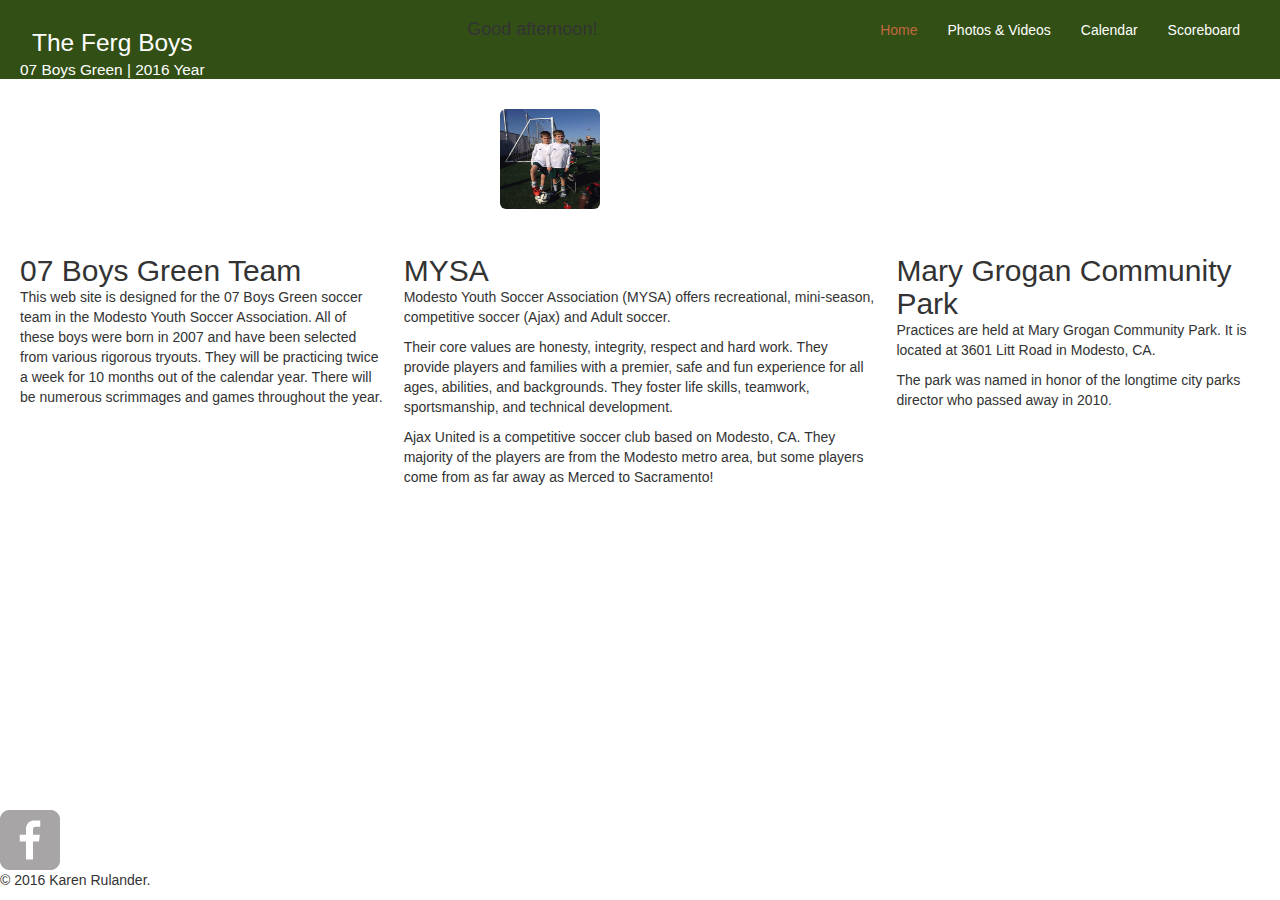
==== index.html @ d18043ae "Major changes to project. Addition of bootstrap,jquery" ====
<!DOCTYPE html>
<html>
  <head>
    <meta charset ="utf-8">
    <title>The Ferg Boys</title>
    <link rel="stylesheet" href="css/normalize.css">
    <!-- <link href='http://fonts.googleapis.com/css?family=Changa+One%7cOpen+Sans:400,400italic,700italic,400,700,800' rel='stylesheet' type='text/css'> -->
    <link href="css/bootstrap.min.css" rel="stylesheet">
    <link rel="stylesheet" href="css/main.css">
    <link rel="stylesheet" href="css/responsive.css">
    <meta name="viewport" content="width=device-width, initial-scale=1.0">
   </head>
  <body>
    <header class="main-header">
      <div>
        <h1 class = "name"><a href="#">The Ferg Boys</a></h1>
        <h2>07 Boys Green |  2016 Year</h2>
      </div>
      <script src="js/greeting.js"></script> 
      <ul class="main-nav">
        <li><a href="index.html" class="selected">Home</a></li>
        <li><a href="PhotoVideo.html">Photos &amp; Videos</a></li>
        <li><a href="calendar.html">Calendar</a></li>
        <li><a href="scoreboard.html">Scoreboard</a></li>
      </ul>
    </header>
    <div class = "profile">
      <img class="profile-pic img-responsive img-rounded" src="img/TheoIsaac_Oct2015.jpg" alt="Isaac &amp;Theo" class="profile-photo">
    </div>






    <div class="main-div row">
      <div class="primary col">
        <h2>07 Boys Green Team</h2>
        <p>This web site is designed for the 07 Boys Green soccer team in the Modesto Youth Soccer Association. All of these boys were born in 2007 and have been selected from various rigorous tryouts. They will be practicing twice a week for 10 months out of the calendar year.  There will be numerous scrimmages and games throughout the year.</p>
      </div> <!--primary-col -->
      <div class = "secondary col">
        <h2>MYSA</h2>
        <p>Modesto Youth Soccer Association (MYSA) offers recreational, mini-season, competitive soccer (Ajax) and Adult soccer.</p>
        <p>Their core values are honesty, integrity, respect and hard work. They provide players and families with a premier, safe and fun experience for all ages, abilities, and backgrounds. They foster life skills, teamwork, sportsmanship, and technical development. </p>
        <p>Ajax United is a competitive soccer club based on Modesto, CA. They majority of the players are from the Modesto metro area, but some players come from as far away as Merced to Sacramento!</p>
      </div> <!-- secondary-col -->
      <div class = "tiertiary col">
        <h2>Mary Grogan Community Park</h2>
        <p>Practices are held at Mary Grogan Community Park. It is located at 3601 Litt Road in Modesto, CA.</p>
        <p>The park was named in honor of the longtime city parks director who passed away in 2010.</p>

      </div> <!-- secondary-col -->
    </div> <!-- main-div -->
    <footer class="main-footer">
      <a href="http://facebook.com/karenrulander"><img src="img/facebook-wrap.png" alt="Facebook Logo" class="social-icon"></a>
      <p>&copy; 2016 Karen Rulander.</p>
    </footer><!-- footer -->
    <script src="http://code.jquery.com/jquery-1.11.3.min.js"></script>
    <script src="js/bootstrap.min.js"</script>
    <script src="js/app.js"></script>
  </body> <!-- body -->
</html>
---- css/main.css ----
/**********************************
GENERAL
***********************************/

body {
  display: flex;
  flex-direction: column;
  min-height: 100vh;

}

.main-footer {
  margin-top: auto;
}

.main-div {
  margin: 0 10px;
}

.col {
  margin: 0 10px;
}

h2 {
  font-size: .5 em;
  margin: -5px 0 0;
  font-weight: normal;
}


.main-header,
.main-nav {
  display: flex;
  flex-direction: column;
  text-align: center;
  margin-right: 10px;
  padding-left: 20px;
  padding-top: 10px;

}

.main-header {
  justify-content: space-between;

}

header {
  margin: 0 0 30px 0;
  padding: 5px 0 0 0;
  width: 100%;
  background-color: #325015 ;
}

.main-nav  {
  list-style: none;
}

.main-header a,
.main-header div {
  color: white;
}


.main-header div h1 {
  font-size: 1.75em;
}
.main-header div h2 {
  font-size: 1.1em;
}

.main-nav  a {
  padding-top: 50px;
  margin-right: 30px;
  color: white;
}

/* selected nav link */
.main-nav a.selected, .main-nav a:hover{
  color: #C2673f;
}

.profile {
  height: 100px;
  margin-left: 500px;
  margin-bottom: 50px;
  /*background-color: blue;*/
  /*width: 20px;*/

}
.profile-pic {
  height: 100px;
  width: 100px;
}


/**********************************
     Media Queries
Home Page .main-div SETUP  (Flexbox)
***********************************/

@media (min-width: 769px) {

  .main-header,
  .main-nav,
  .row   {
    display: flex;
    flex-direction: row;
  }

  .col {
    flex: 1;
  }

  .main-header {
    justify-content: space-between;

  }
}

@media (min-width: 1025px) {

  .secondary {
    flex: 1.3;
  }
}









/* end */
---- css/responsive.css ----
/* On larger screens:
    Hide the drop down menu
    Show the navigation links
*/

@media (min-width: 769px) {

  .row {
    display: flex;
  }

}
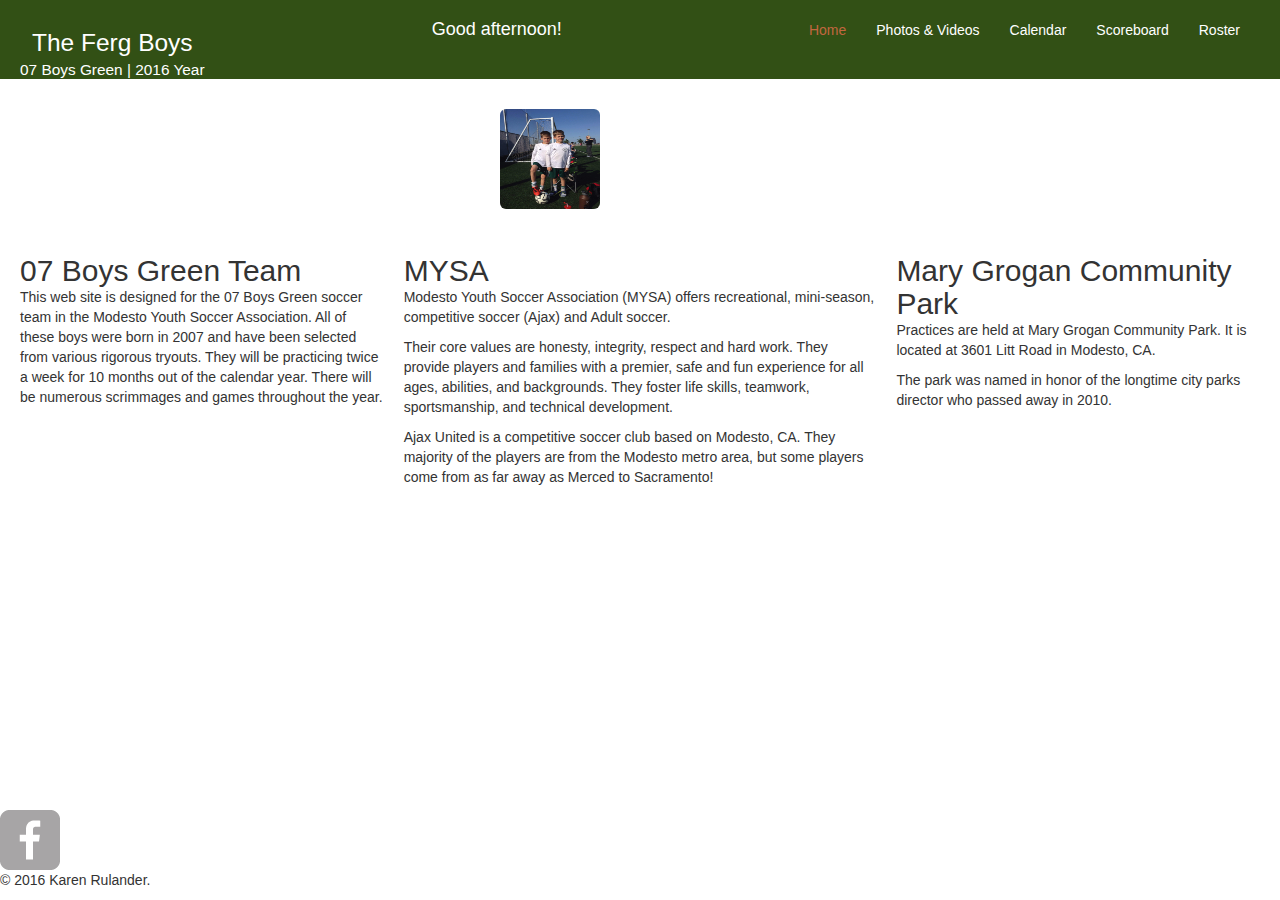
==== commit ee432549: "addition of team roaster page and add player form" ====
--- a/index.html
+++ b/index.html
@@ -16,24 +16,20 @@
         <h1 class = "name"><a href="#">The Ferg Boys</a></h1>
         <h2>07 Boys Green |  2016 Year</h2>
       </div>
-      <script src="js/greeting.js"></script> 
+      <script src="js/greeting.js"></script>
       <ul class="main-nav">
         <li><a href="index.html" class="selected">Home</a></li>
         <li><a href="PhotoVideo.html">Photos &amp; Videos</a></li>
         <li><a href="calendar.html">Calendar</a></li>
         <li><a href="scoreboard.html">Scoreboard</a></li>
+        <li><a href="roster.html">Roster</a></li>
+
       </ul>
     </header>
     <div class = "profile">
       <img class="profile-pic img-responsive img-rounded" src="img/TheoIsaac_Oct2015.jpg" alt="Isaac &amp;Theo" class="profile-photo">
     </div>
-
-
-
-
-
-
-    <div class="main-div row">
+      <div class="main-div row">
       <div class="primary col">
         <h2>07 Boys Green Team</h2>
         <p>This web site is designed for the 07 Boys Green soccer team in the Modesto Youth Soccer Association. All of these boys were born in 2007 and have been selected from various rigorous tryouts. They will be practicing twice a week for 10 months out of the calendar year.  There will be numerous scrimmages and games throughout the year.</p>
--- a/css/main.css
+++ b/css/main.css
@@ -92,6 +92,24 @@
   width: 100px;
 }
 
+h3 {
+  color: green;
+}
+
+h4 {
+  color: white;
+}
+
+/**********************************
+     Team Roster
+***********************************/
+.rosterList {
+  margin: 20px 20px;
+  font-size: 20px;
+  color: green;
+}
+
+
 
 /**********************************
      Media Queries
@@ -127,9 +145,4 @@
 
 
 
-
-
-
-
-
 /* end */
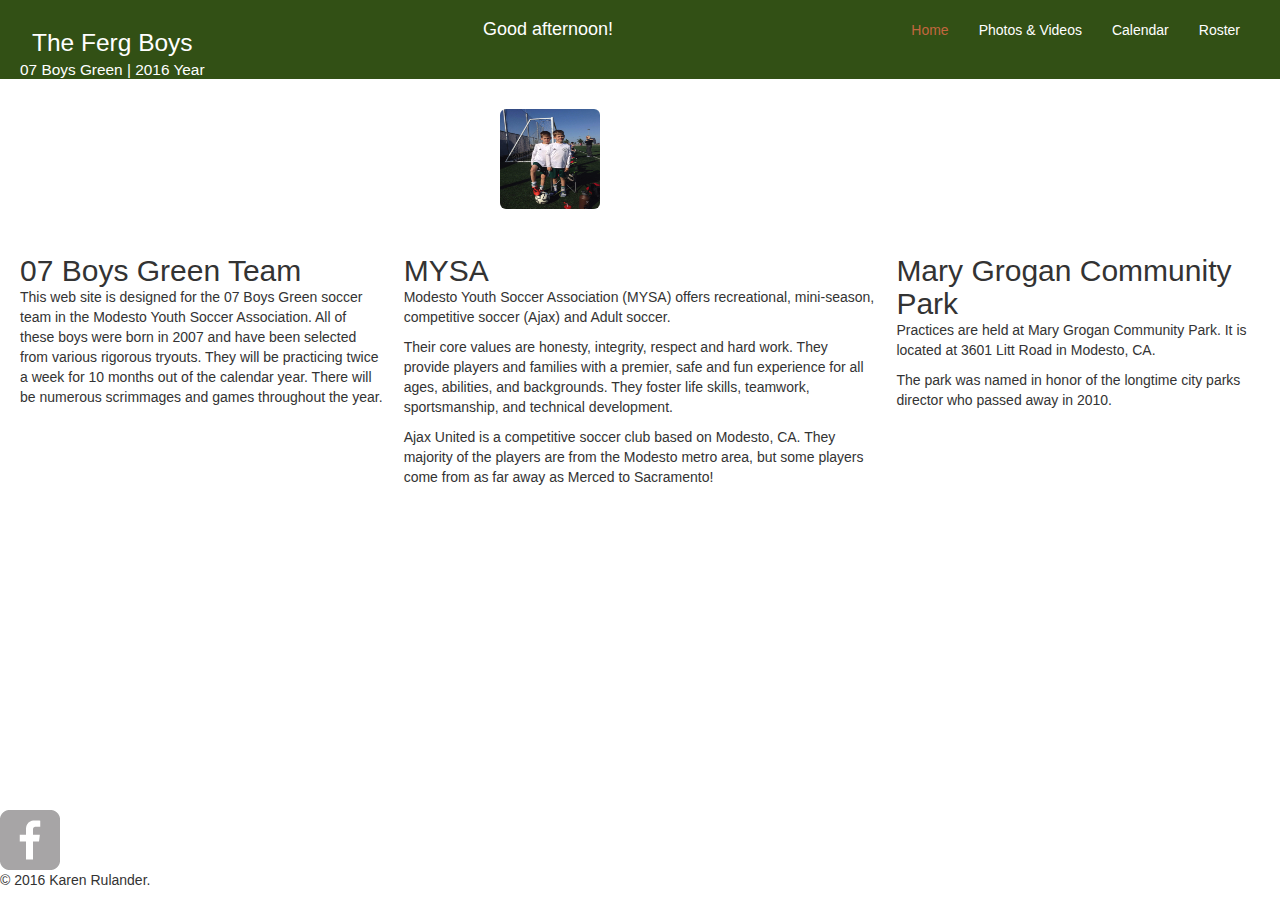
==== commit 809b49f1: "added angular 3/7/16" ====
--- a/index.html
+++ b/index.html
@@ -21,12 +21,12 @@
         <li><a href="index.html" class="selected">Home</a></li>
         <li><a href="PhotoVideo.html">Photos &amp; Videos</a></li>
         <li><a href="calendar.html">Calendar</a></li>
-        <li><a href="scoreboard.html">Scoreboard</a></li>
+        <!-- <li><a href="scoreboard.html">Scoreboard</a></li> -->
         <li><a href="roster.html">Roster</a></li>
 
       </ul>
     </header>
-    <div class = "profile">
+    <div class = "profile hidden-sm">
       <img class="profile-pic img-responsive img-rounded" src="img/TheoIsaac_Oct2015.jpg" alt="Isaac &amp;Theo" class="profile-photo">
     </div>
       <div class="main-div row">
@@ -53,6 +53,12 @@
     </footer><!-- footer -->
     <script src="http://code.jquery.com/jquery-1.11.3.min.js"></script>
     <script src="js/bootstrap.min.js"</script>
-    <script src="js/app.js"></script>
+    <!-- <script src="vendor/angular.js" type="text/javascript"></script>
+    <script src="scripts/app.js" type="text/javascript"></script>
+    <script src="scripts/controllers/main.js" type="text/javascript"></script>
+    <script src="scripts/services/data.js" type="text/javascript"></script>
+    <script src="scripts/directives/todos.js" type="text/javascript"></script> -->
+
+    <!-- <script src="js/mobilemenuapp.js"></script> -->
   </body> <!-- body -->
 </html>
--- a/css/main.css
+++ b/css/main.css
@@ -36,12 +36,10 @@
   margin-right: 10px;
   padding-left: 20px;
   padding-top: 10px;
-
 }
 
 .main-header {
   justify-content: space-between;
-
 }
 
 header {
@@ -59,7 +57,6 @@
 .main-header div {
   color: white;
 }
-
 
 .main-header div h1 {
   font-size: 1.75em;
@@ -99,6 +96,44 @@
 h4 {
   color: white;
 }
+
+/**********************************
+PAGE: Photos / Videos
+***********************************/
+img {
+
+  max-width: 100%;
+}
+
+#wrapper {
+  max-width: 940px;
+  margin: 0 auto;
+  padding: 0 5%;
+}
+#gallery {
+  margin: 0;
+  padding: 0;
+  list-style: none;
+}
+
+#gallery li{
+  float: left;
+  width: 45%;
+  margin: 2.5%;
+  background-color: #f5f5f5;
+  color: #bdc3c7;
+
+}
+
+#gallery li a p {
+  margin: 0;
+  padding: 5%;
+  font-size: 0.75em;
+  color: #bdc3c7;
+
+}
+
+
 
 /**********************************
      Team Roster
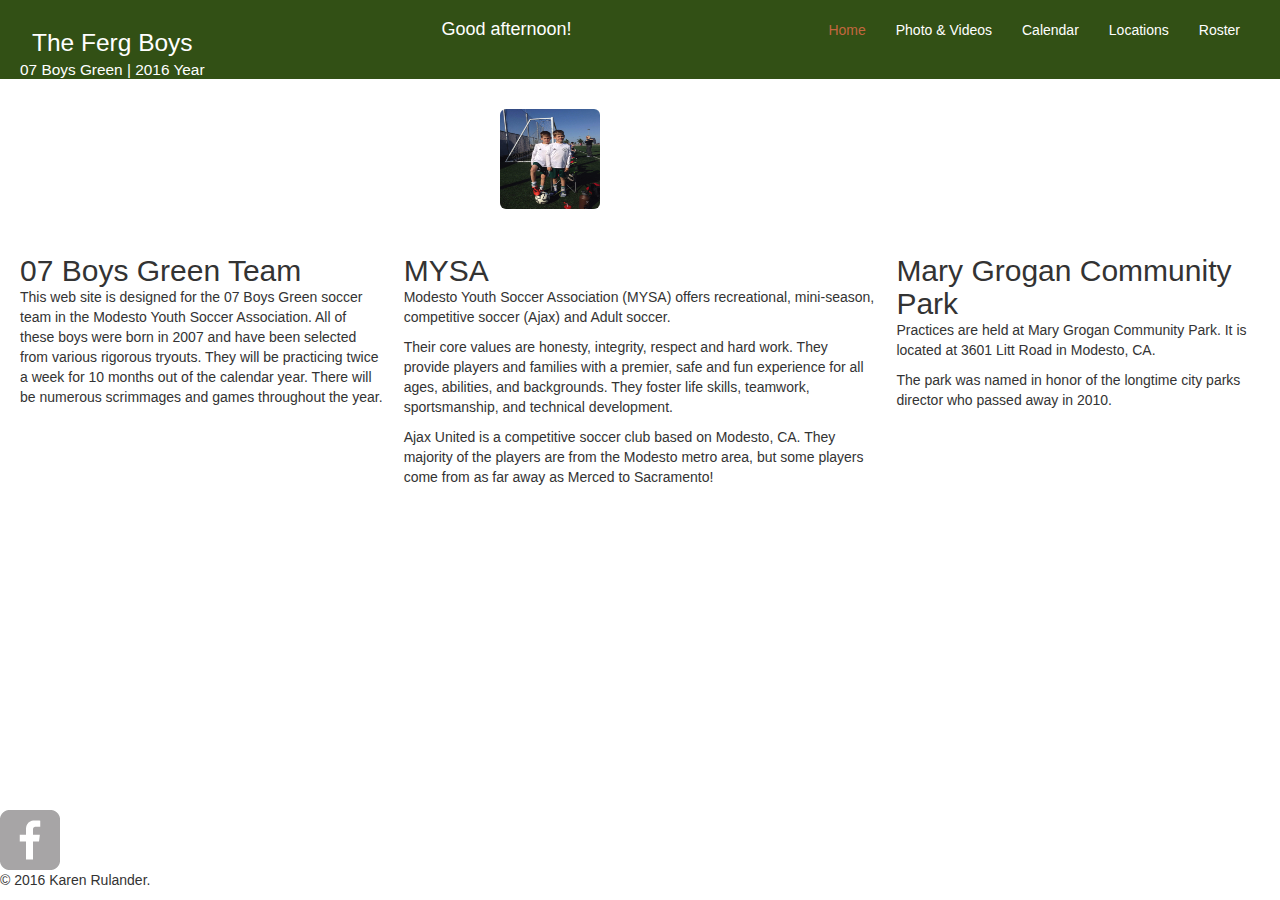
==== commit a5fc461a: "after addition of google maps API - 3/10/16 midnight!" ====
--- a/index.html
+++ b/index.html
@@ -19,8 +19,9 @@
       <script src="js/greeting.js"></script>
       <ul class="main-nav">
         <li><a href="index.html" class="selected">Home</a></li>
-        <li><a href="PhotoVideo.html">Photos &amp; Videos</a></li>
+        <li><a href="PhotoVideo.html">Photo &amp; Videos</a></li>
         <li><a href="calendar.html">Calendar</a></li>
+        <li><a href="locations.html">Locations</a></li>
         <!-- <li><a href="scoreboard.html">Scoreboard</a></li> -->
         <li><a href="roster.html">Roster</a></li>
 
@@ -52,8 +53,8 @@
       <p>&copy; 2016 Karen Rulander.</p>
     </footer><!-- footer -->
     <script src="http://code.jquery.com/jquery-1.11.3.min.js"></script>
-    <script src="js/bootstrap.min.js"</script>
-    <!-- <script src="vendor/angular.js" type="text/javascript"></script>
+    <!-- <script src="js/bootstrap.min.js"</script>
+    <script src="vendor/angular.js" type="text/javascript"></script>
     <script src="scripts/app.js" type="text/javascript"></script>
     <script src="scripts/controllers/main.js" type="text/javascript"></script>
     <script src="scripts/services/data.js" type="text/javascript"></script>
--- a/css/main.css
+++ b/css/main.css
@@ -6,7 +6,6 @@
   display: flex;
   flex-direction: column;
   min-height: 100vh;
-
 }
 
 .main-footer {
@@ -81,9 +80,8 @@
   margin-left: 500px;
   margin-bottom: 50px;
   /*background-color: blue;*/
-  /*width: 20px;*/
-
-}
+}
+
 .profile-pic {
   height: 100px;
   width: 100px;
@@ -101,7 +99,6 @@
 PAGE: Photos / Videos
 ***********************************/
 img {
-
   max-width: 100%;
 }
 
@@ -122,7 +119,6 @@
   margin: 2.5%;
   background-color: #f5f5f5;
   color: #bdc3c7;
-
 }
 
 #gallery li a p {
@@ -130,7 +126,6 @@
   padding: 5%;
   font-size: 0.75em;
   color: #bdc3c7;
-
 }
 
 
@@ -144,7 +139,76 @@
   color: green;
 }
 
-
+/**********************************
+     Calendar Tasks
+     (Angular code)
+***********************************/
+
+
+label, input {
+  color: black;
+}
+
+.label {color: #000;}
+
+.cal-list {
+  background: #fff;
+  width: 80%;
+  min-width: 500px;
+  margin: 80px auto 0;
+  border-top: 40px solid #5a6772;
+  text-align: left; }
+  .cal-list .cal-item {
+    border-bottom: 2px solid #edeff0;
+    padding: 17px 0 18px 17px; }
+    .cal-list .cal-item label {
+      padding-left: 5px;
+      cursor: pointer; }
+    .cal-list .cal-item .editing-label {
+      margin-left: 5px;
+      font-family: "Varela Round";
+      border-radius: 2px;
+      border: 2px solid #a7b9c4;
+      font-size: 16px;
+      padding: 15px 0 15px 10px;
+      width: 60%; }
+    .cal-list .cal-item .actions {
+      float: right;
+      margin-right: 20px; }
+      .cal-list .cal-item .actions .delete {
+        color: #ed5a5a;
+        margin-left: 10px; }
+        .cal-list .cal-item .actions .delete:hover {
+          color: #f28888; }
+    .cal-list .cal-item .editing-item .actions {
+      margin-top: 17px; }
+  .cal-list .edited label:after {
+    content: " edited";
+    text-transform: uppercase;
+    color: #a7b9c4;
+    font-size: 14px;
+    padding-left: 5px; }
+  .cal-list .completed label {
+    color: #a7b9c4;
+    text-decoration: line-through; }
+  .cal-list .add {
+    padding: 25px 0 27px 25px; }
+
+input[type="checkbox"] {
+    display:none;
+}
+input[type="checkbox"] + span {
+    display:inline-block;
+    width:19px;
+    height:19px;
+    margin:-1px 4px 0 0;
+    vertical-align:middle;
+    background:url(checkbox-empty.svg) left top no-repeat;
+    cursor:pointer;
+}
+input[type="checkbox"]:checked + span {
+    background:url(checkbox-filled.svg) left top no-repeat;
+}
 
 /**********************************
      Media Queries
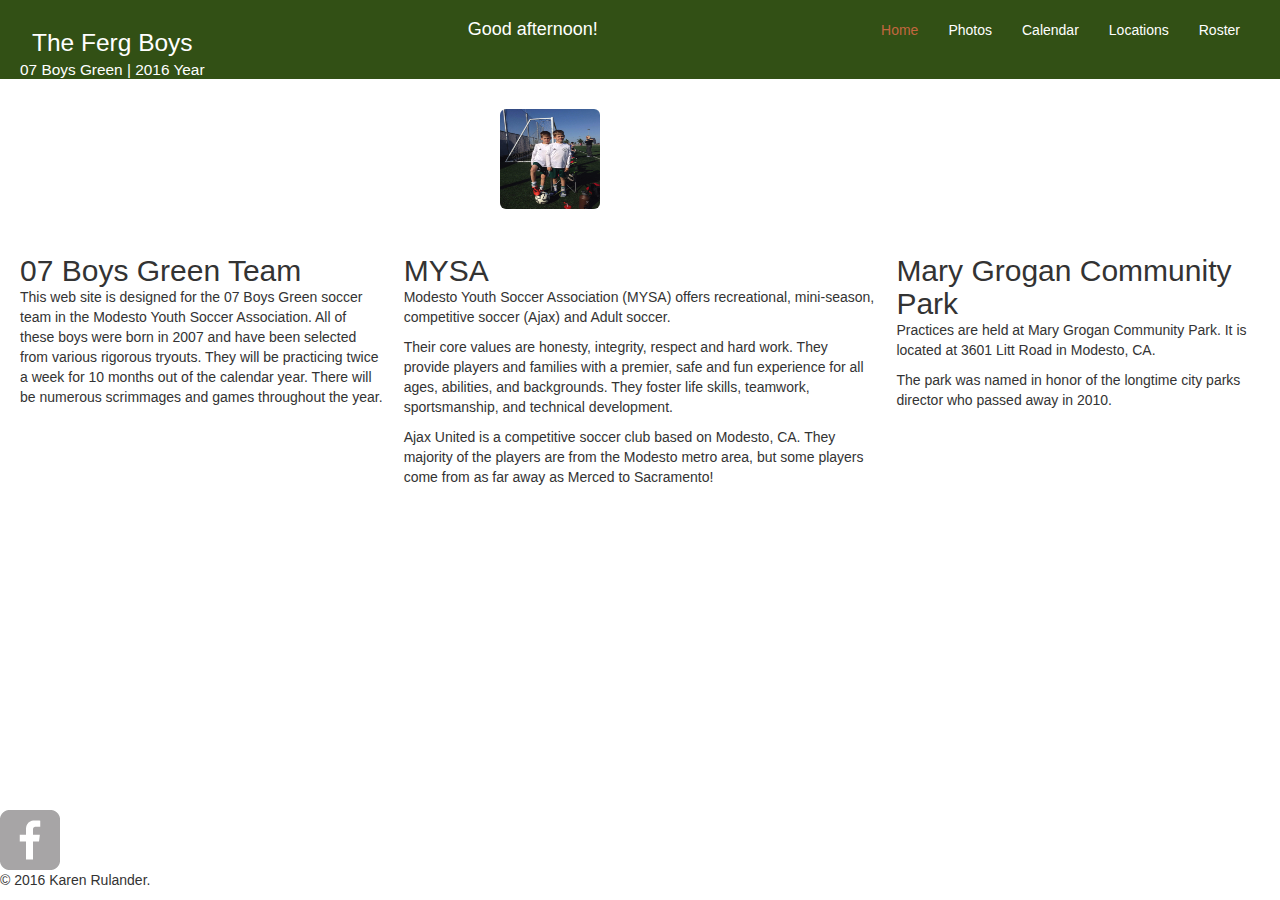
==== commit 46290686: "changed google API to an iframe. deleted unused files. 3/16/16 6:48pm" ====
--- a/index.html
+++ b/index.html
@@ -18,17 +18,15 @@
       </div>
       <script src="js/greeting.js"></script>
       <ul class="main-nav">
-        <li><a href="index.html" class="selected">Home</a></li>
-        <li><a href="PhotoVideo.html">Photo &amp; Videos</a></li>
-        <li><a href="calendar.html">Calendar</a></li>
-        <li><a href="locations.html">Locations</a></li>
-        <!-- <li><a href="scoreboard.html">Scoreboard</a></li> -->
-        <li><a href="roster.html">Roster</a></li>
-
+        <li><a href="/index.html" class="selected">Home</a></li>
+        <li><a href="/PhotoVideo.html">Photos</a></li>
+        <li><a href="/calendar.html">Calendar</a></li>
+        <li><a href="/locations.html">Locations</a></li>
+        <li><a href="/roster.html">Roster</a></li>
       </ul>
     </header>
     <div class = "profile hidden-sm">
-      <img class="profile-pic img-responsive img-rounded" src="img/TheoIsaac_Oct2015.jpg" alt="Isaac &amp;Theo" class="profile-photo">
+      <img class="profile-pic img-responsive img-rounded" src="img/TheoIsaac_Oct2015.jpg" alt="Isaac &amp;Theo">
     </div>
       <div class="main-div row">
       <div class="primary col">
--- a/css/main.css
+++ b/css/main.css
@@ -25,7 +25,6 @@
   margin: -5px 0 0;
   font-weight: normal;
 }
-
 
 .main-header,
 .main-nav {
@@ -38,6 +37,7 @@
 }
 
 .main-header {
+  /*position: fixed;*/
   justify-content: space-between;
 }
 
@@ -129,7 +129,6 @@
 }
 
 
-
 /**********************************
      Team Roster
 ***********************************/
@@ -140,7 +139,7 @@
 }
 
 /**********************************
-     Calendar Tasks
+     Calendar Events
      (Angular code)
 ***********************************/
 
@@ -230,7 +229,6 @@
 
   .main-header {
     justify-content: space-between;
-
   }
 }
 
